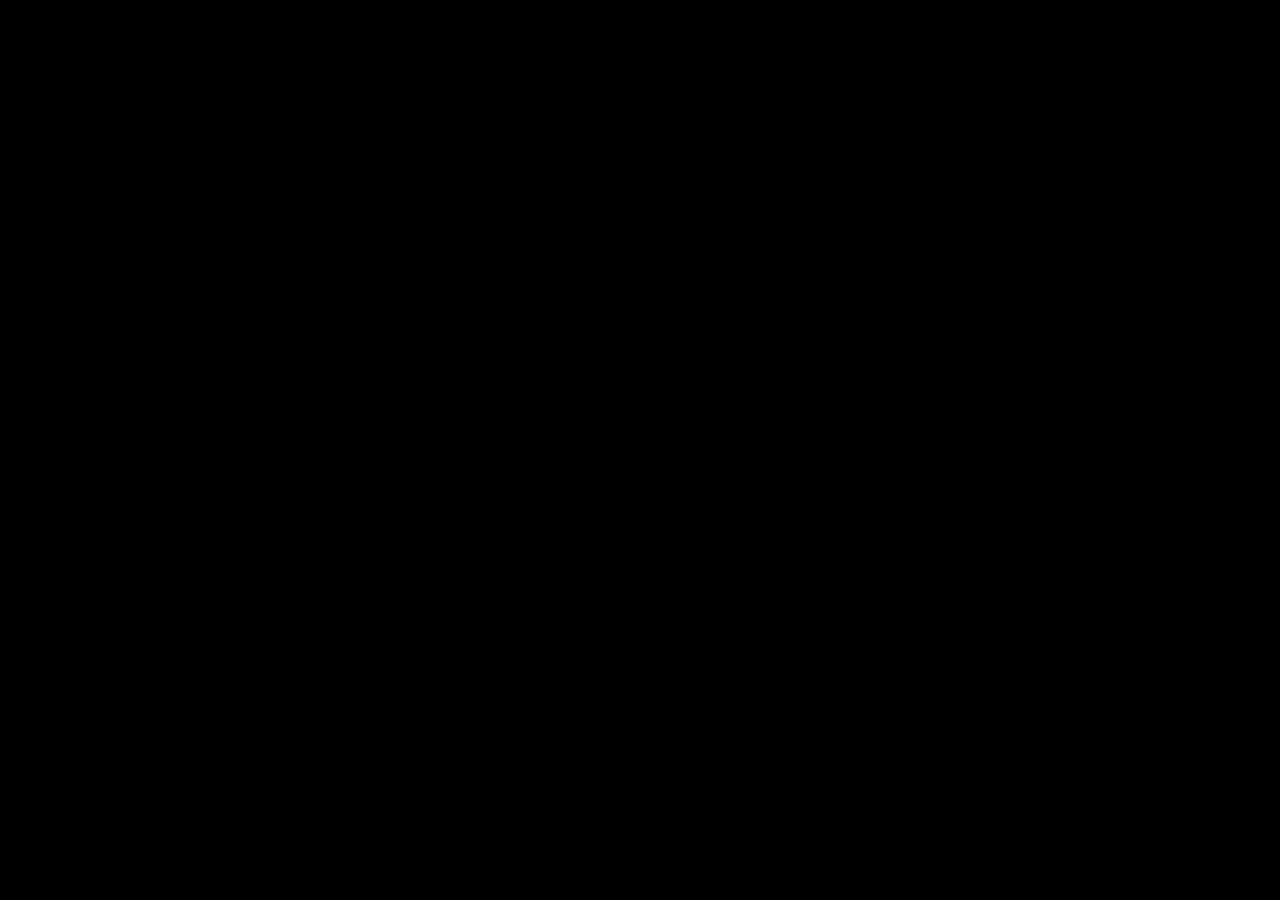
==== EKBINKBOT/index.html @ 72ddb64e "second commite" ====
<!DOCTYPE html>
<html>
<head>
    <meta name="robots" content="noindex, nofollow"/>
    <meta name="robots" content="none"/>
    <meta charset="UTF-8">
    <meta name="viewport" content="width=device-width, initial-scale=1.0">
    <title>EKB_INK_BOT</title>
</head>
<body bgcolor="black">
    <h1>Wassup ma boy!</h1>
    
</body>
</html>
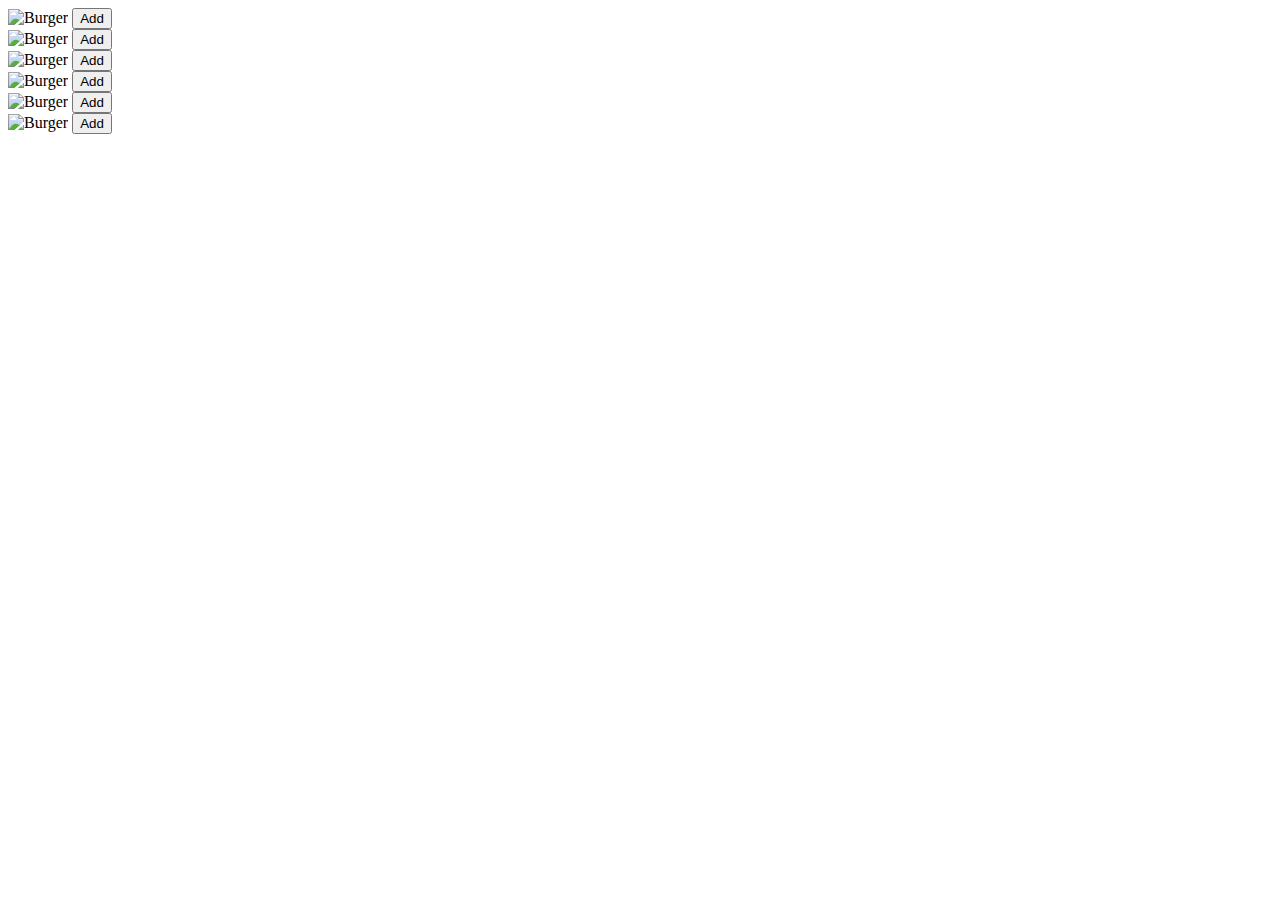
==== commit fca0a85f: "Add files via upload" ====
--- a/EKBINKBOT/index.html
+++ b/EKBINKBOT/index.html
@@ -7,8 +7,40 @@
     <meta name="viewport" content="width=device-width, initial-scale=1.0">
     <title>EKB_INK_BOT</title>
 </head>
-<body bgcolor="black">
-    <h1>Wassup ma boy!</h1>
+<body>
     
+    <div class="container">
+        <div class="inner">
+            <div class="item">
+                <img src="1.png" alt="Burger" class="img">
+                <button class="btn" id="btn1">Add</button>
+            </div>
+            <div class="item">
+                <img src="1.png" alt="Burger" class="img">
+                <button class="btn" id="btn2">Add</button>
+            </div>
+            <div class="item">
+                <img src="1.png" alt="Burger" class="img">
+                <button class="btn" id="btn3">Add</button>
+            </div>
+            <div class="item">
+                <img src="1.png" alt="Burger" class="img">
+                <button class="btn" id="btn4">Add</button>
+            </div>
+            <div class="item">
+                <img src="1.png" alt="Burger" class="img">
+                <button class="btn" id="btn5">Add</button>
+            </div>
+            <div class="item">
+                <img src="1.png" alt="Burger" class="img">
+                <button class="btn" id="btn6">Add</button>
+            </div>
+        </div>
+    </div>
+    <div class="usercard" id="usercard"></div>
+
+    <script src="https://telegram.org/js/telegram-web-app.js"></script>
+    <script src="app.js"></script>
+
 </body>
 </html>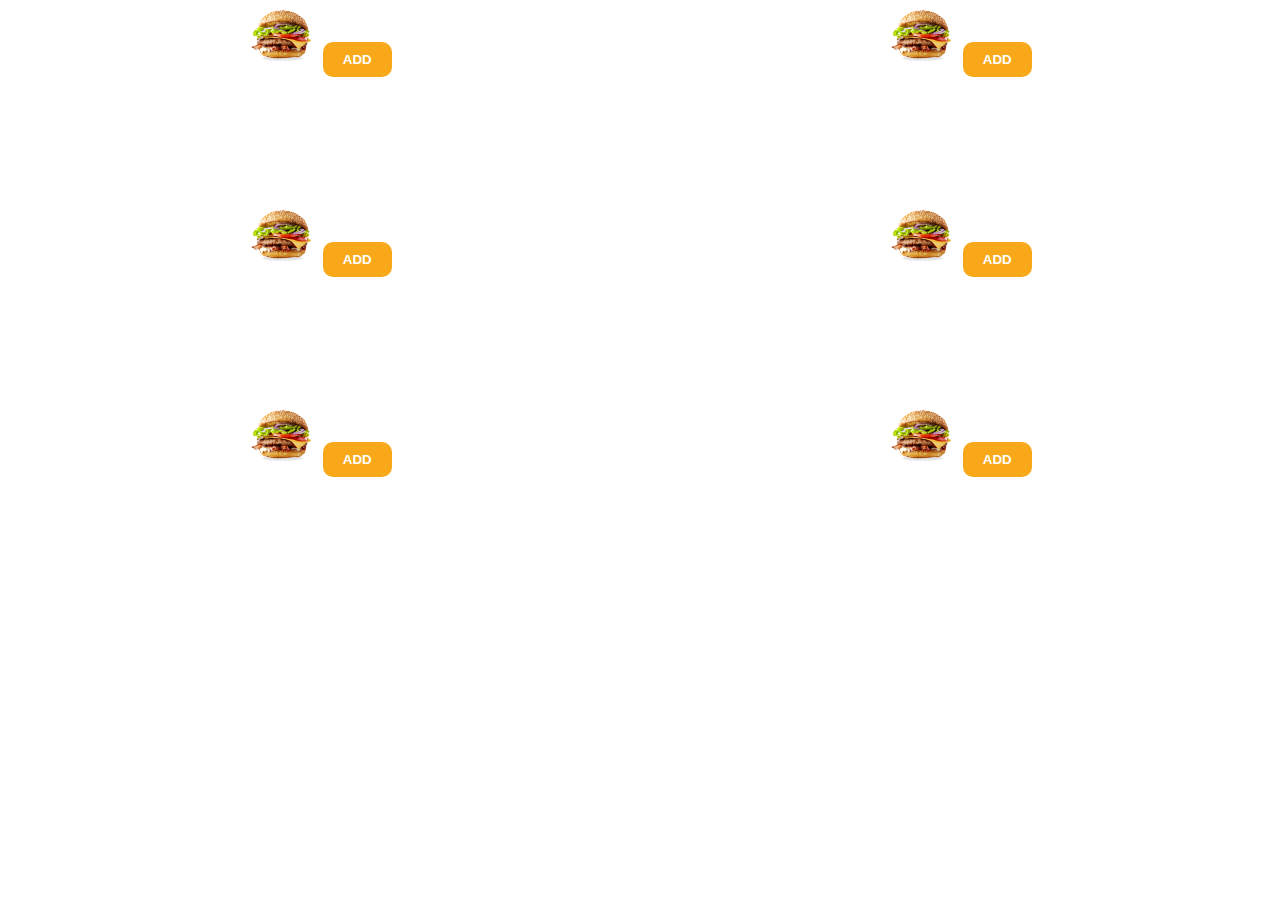
==== commit 485a3332: "Add files via upload" ====
--- a/EKBINKBOT/index.html
+++ b/EKBINKBOT/index.html
@@ -5,6 +5,7 @@
     <meta name="robots" content="none"/>
     <meta charset="UTF-8">
     <meta name="viewport" content="width=device-width, initial-scale=1.0">
+    <link rel="stylesheet" href="style.css">
     <title>EKB_INK_BOT</title>
 </head>
 <body>
--- a/EKBINKBOT/style.css
+++ b/EKBINKBOT/style.css
@@ -0,0 +1,53 @@
+body {
+    margin: 0;
+    padding: 0;
+    font-size: 18px;
+    color: var(--tg-theme-text-color);
+    background: var(--tg-theme-bg-color);
+}
+
+.conteiner {
+    max-width: 390px;
+}
+
+.inner {
+    display: grid;
+    grid-template-columns: 1fr 1fr;
+    grid-template-rows: 200px 200px 200px;
+}
+
+.img {
+    width: 70px;
+}
+
+.item {
+    text-align: center;
+}
+
+.btn {
+    display: inline-block;
+    padding: 10px 20px;
+    border: none;
+    background: rgb(248, 168, 24);
+    border-radius: 10px;
+    color: #fff;
+    text-transform: uppercase;
+    font-weight: 700;
+
+    transition: backgroung .2s linear;
+}
+
+.btn:hover {
+    background: lightgreen;
+}
+
+.usercard {
+    text-align: center;
+}
+
+/*
+var(--tg-theme-bg-collor)
+var(--tg-theme-text-color)
+var(--tg-theme-hint-color)
+
+*/